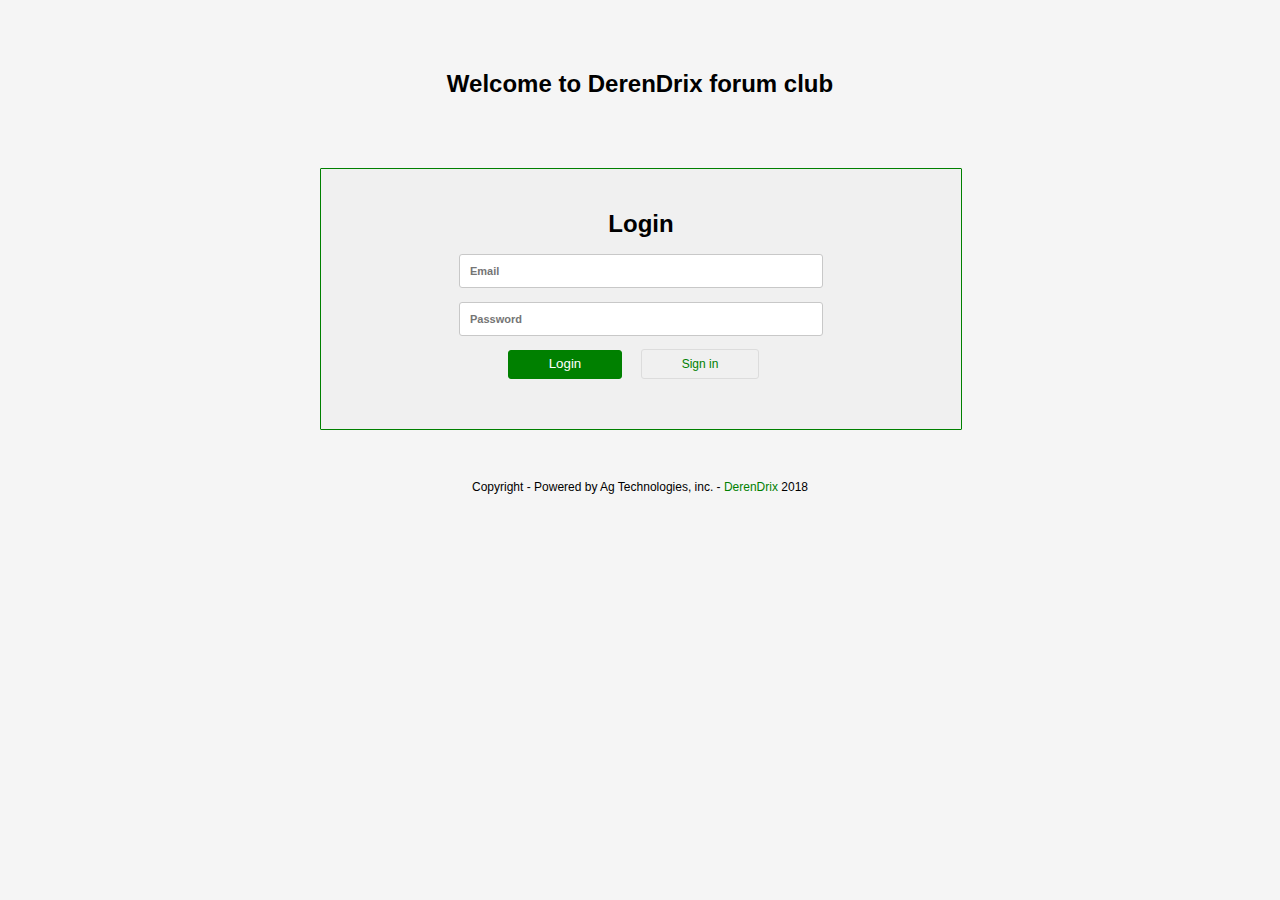
==== index.html @ 4b83362e "UI DESIGN ANDELA" ====
<!DOCTYPE html>
<html>
<head>
	<meta charset="utf-8">
	<title>DerenDrix - Login</title>
	<link rel="stylesheet" type="text/css" href="main.css">
</head>
<body>

	<h1 id="ttl">Welcome to DerenDrix forum club</h1>
	<div id="div_main_login_register">
		<div id="sub_div_main">
			<h1 id="title_div_main">Login</h1>
			<form method="post">

				<input class="in" type="email" id="email" placeholder="Email" /><br/><br/>
				
				<input class="in" type="password" id="password" placeholder="Password" /><br/><br/>
				
				<button id="validate_login">Login</button>
				<a id="go_to_register" href="register.html">Sign in</a>
			</form>
		</div>
	</div>

	<div id="bottom_rights">
		Copyright - Powered by Ag Technologies, inc. - <span class="sp">DerenDrix</span> 2018
	</div>


</body>
</html>
---- main.css ----
body
{
	margin: 0px;
	font-size: 12px;
	font-family: "Arial";
	background-color: rgb(245, 245, 245);
}
a
{
	transition: 0.6s;
	text-decoration: none;
	color: inherit;
}
#div_main_login_register
{
	transition: 0.6s;
	width: 50%;
	height: 50%;
	background-color: rgb(240, 240, 240);
	margin-top: 10px;
	margin-left: 25%;
	text-align: center;
	padding-top: 25px;
	padding-bottom: 50px;
	margin-bottom: 30px;
	border: 1px solid green;
	border-radius: 1px;
}
#ttl
{
	transition: 0.6s;
	margin-top: 70px;
	margin-bottom: 70px;
	text-align: center;
}
.in
{
	transition: 0.6s;
	width: 350px;
	height: 30px;
	padding-left: 10px;
	font-size: 11px;
	font-weight: bold;
	border-radius: 3px;
	border: 1px solid rgb(200, 200, 200);
}
.in:focus
{
	transition: 0.6s;
	width: 350px;
	height: 30px;
	padding-left: 10px;
	font-size: 11px;
	font-weight: bold;
	border-radius: 1px;
	border: 1px solid rgb(100, 100, 100);
}
#validate_login
{
	transition: 0.6s;
	background-color: green;
	color: white;
	border: 1px solid green;
	border-radius: 3px;
	padding: 5px 40px 7px 40px;
	margin-right: 15px;
	cursor: pointer;
}
#go_to_register
{
	transition: 0.6s;
	background-color: inherit;
	color: green;
	border: 1px solid rgb(220, 220, 220);
	border-radius: 3px;
	padding: 7px 40px 7px 40px;
	margin-right: 15px;
}
#bottom_rights
{
	transition: 0.6s;
	margin-top: 50px;
	text-align: center;
}
.sp
{
	transition: 0.6s;
	color: green;
}
#menus
{
	transition: 0.6s;
	padding-top: 25px;
	position: fixed;
	width: 20%;
	height: 100%;
	top: 45px;
	background-color: rgb(230, 230, 230);
}
.menus_span
{
	transition: 0.6s;
	transition: 0.6s;
	display: block;
	margin: 5px 0px 1px 20px;
	color: black;
}
.menus_span:hover
{
	transition: 0.6s;
	transition: 0.6s;
	display: block;
	margin: 5px 0px 1px 20px;
	color: green;
	text-decoration: underline;
	font-weight: bold;
}
#topbar
{
	transition: 0.6s;
	position: fixed;
	top: 0px;
	line-height: 45px;
	width: 100%;
	background-color: green;
}
.strong_title
{
	transition: 0.6s;
	font-size: 20px;
	color: white;
	margin-left: 25px;
	margin-top: -50px;
}
#image_user
{
	transition: 0.6s;
	float: right;
	margin-left: 10px;
}
#user_div
{
	transition: 0.6s;
	float: right;
	margin-right: 200px;
}
#search_input
{
	transition: 0.6s;
	transition: 0.6s;
	width: 480px;
	height: 25px;
	padding-left: 10px;
	font-size: 11px;
	font-weight: bold;
	border-radius: 3px;
	margin-right: 20px;
	border: 1px solid rgb(200, 200, 200);
}
#user_name_home
{
	transition: 0.6s;
	color: white;
	font-weight: bold;
}
#main_middle
{
	transition: 0.6s;
	overflow: auto;
	padding-top: 20px;
	padding-bottom: 20px;
	position: fixed;
	width: 80%;
	bottom: 0px;
	top: 45px;
	left: 20%;
}
.meet_up
{
	transition: 0.6s;
	font-size: 20px;
	font-weight: bold;
	border-bottom: 1px solid green;
	padding-bottom: 15px;
}
#create_answer, #meetupdate
{
	transition: 0.6s;
	width: 480px;
	height: 25px;
	padding-left: 10px;
	font-size: 11px;
	font-weight: bold;
	border-radius: 3px;
	margin-right: 20px;
	border: 1px solid rgb(200, 200, 200);
}
.delete_meetup
{
	transition: 0.6s;
	background-color: #780006;
	color: white;
	float: right;
	border: 1px solid #780006;
	border-radius: 3px;
	padding: 5px 40px 7px 40px;
	margin-right: 15px;
	cursor: pointer;
}
.delete_meetup:hover
{
	transition: 0.6s;
	background-color: red;
	color: white;
	float: right;
	border: 1px solid #780006;
	border-radius: 3px;
	padding: 5px 40px 7px 40px;
	margin-right: 15px;
	cursor: pointer;
}
.edit_meetup
{
	transition: 0.6s;
	background-color: green;
	color: white;
	float: right;
	border: 1px solid green;
	border-radius: 3px;
	padding: 5px 40px 7px 40px;
	margin-right: 15px;
	cursor: pointer;
}
.edit_meetup:hover
{
	transition: 0.6s;
	background-color: green;
	color: white;
	float: right;
	border: 1px solid green;
	border-radius: 3px;
	padding: 5px 40px 7px 40px;
	margin-right: 15px;
	cursor: pointer;
}
#confirm_create_meetup, #validate_answer, #like, #dislike
{
	transition: 0.6s;
	background-color: green;
	color: white;
	border: 1px solid green;
	border-radius: 3px;
	padding: 5px 40px 7px 40px;
	margin-right: 15px;
	cursor: pointer;
}
.like, .dislike, .comment
{
	transition: 0.6s;
	background-color: green;
	color: white;
	border: 1px solid green;
	border-radius: 3px;
	padding: 1px 7px 2px 7px;
	margin-right: 15px;
	cursor: pointer;
}
.questions_meetup
{
	font-size: 15px;
	font-weight: bold;
}
.date_question
{
	color: grey;
}
.question_by_question
{
	height: 60px;
	margin-bottom: 5px;
	border-bottom: 1px solid rgb(200, 200, 200);
}
.menus_span
{
	font-weight: bold;
	font-size: 14px;
}
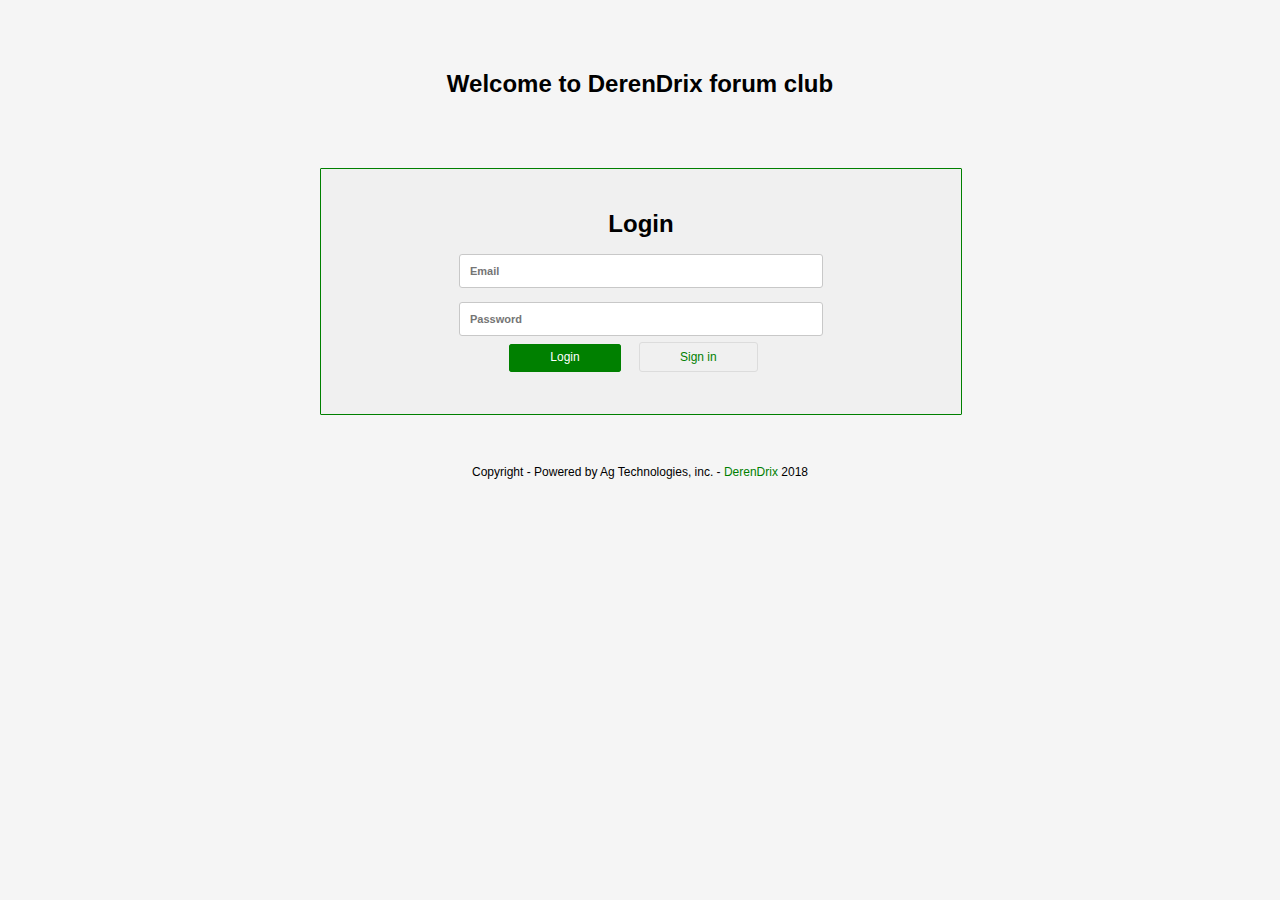
==== commit 2a10697c: "UI Desig updated" ====
--- a/index.html
+++ b/index.html
@@ -17,7 +17,7 @@
 				
 				<input class="in" type="password" id="password" placeholder="Password" /><br/><br/>
 				
-				<button id="validate_login">Login</button>
+				<a href="home.html" id="validate_login">Login</a>
 				<a id="go_to_register" href="register.html">Sign in</a>
 			</form>
 		</div>
